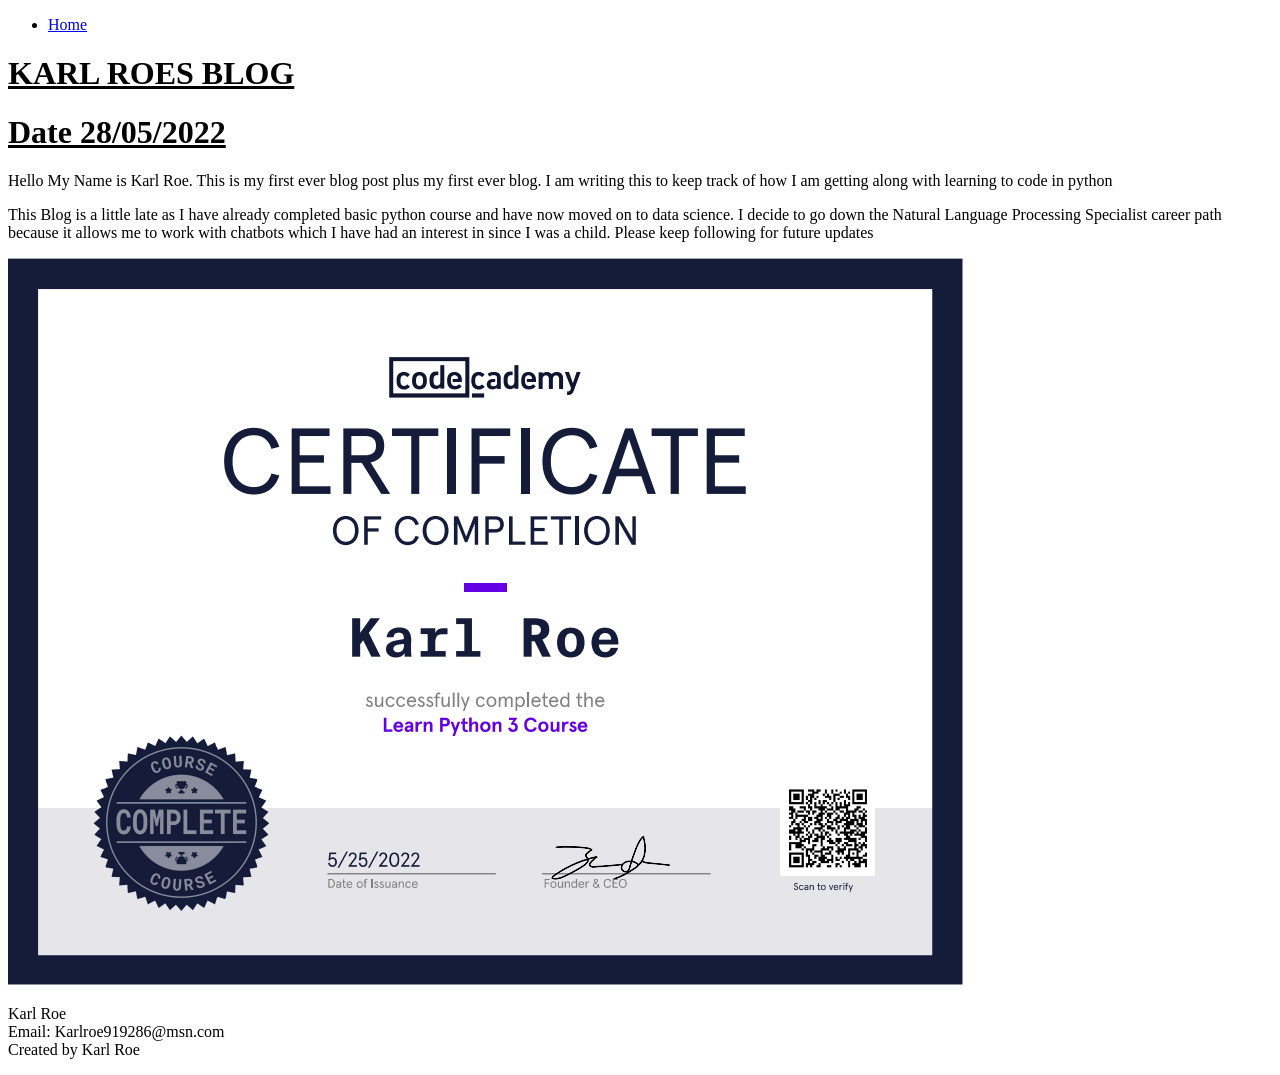
==== Blog/Blog.html @ 0a5c8370 "Added blog to website also updated a few CSS lines adding blog to website and changing a few CSS lin" ====
<!DOCTYPE html PUBLIC "-//W3C//DTD XHTML 1.0 Strict//EN" 
   "http://www.w3.org/TR/xhtml1/DTD/xhtml1-strict.dtd">
<html xmlns="http://www.w3.org/1999/xhtml" lang="en" xml:lang="en">
 <head>
    <meta charset="utf-8">
    <link type="text/css" rel="stylesheet" href="blog.css"/>
    <title>Karl-Roe-Blog</title>
 </head>
 <body> 
<!---- Links Section start ---->
   <div id="links">
      <ul>
        <li><a href="../index.html">Home</a></li>

      </ul>
   </div>
<!---- Links Section end ---->
<!---- title start ---->
   <div id ="title">
      <h1><u>KARL ROES BLOG</u></h1>


   </div>
<!---- title end ---->

<!----blog start ---->
   <div id ="Blog_section">
      <h1><u>Date 28/05/2022</u></h1>
      <p>Hello My Name is Karl Roe. This is my first ever blog post plus my first ever blog. I am writing this to keep track of how I am getting along with learning to code in python</p>
       <p>This Blog is a little late as I have already completed basic python course and have now moved on to data science. I decide to go down the Natural Language Processing Specialist career path
       because it allows me to work with chatbots which I have had an interest in since I was a child. Please keep following for future updates</p>
       <img id="Certificate" src ="Photos/Certificate.png" alt="Certificate">


   </div>
<!---- blog end ---->

<!---- Footer Section start ---->
<div id="footer">
  <p></p>
   Karl Roe<br />
   Email: Karlroe919286@msn.com<br>
   Created by Karl Roe<br />
<!---- Footer Section end ---->  
  </p>

 </body>
</html>
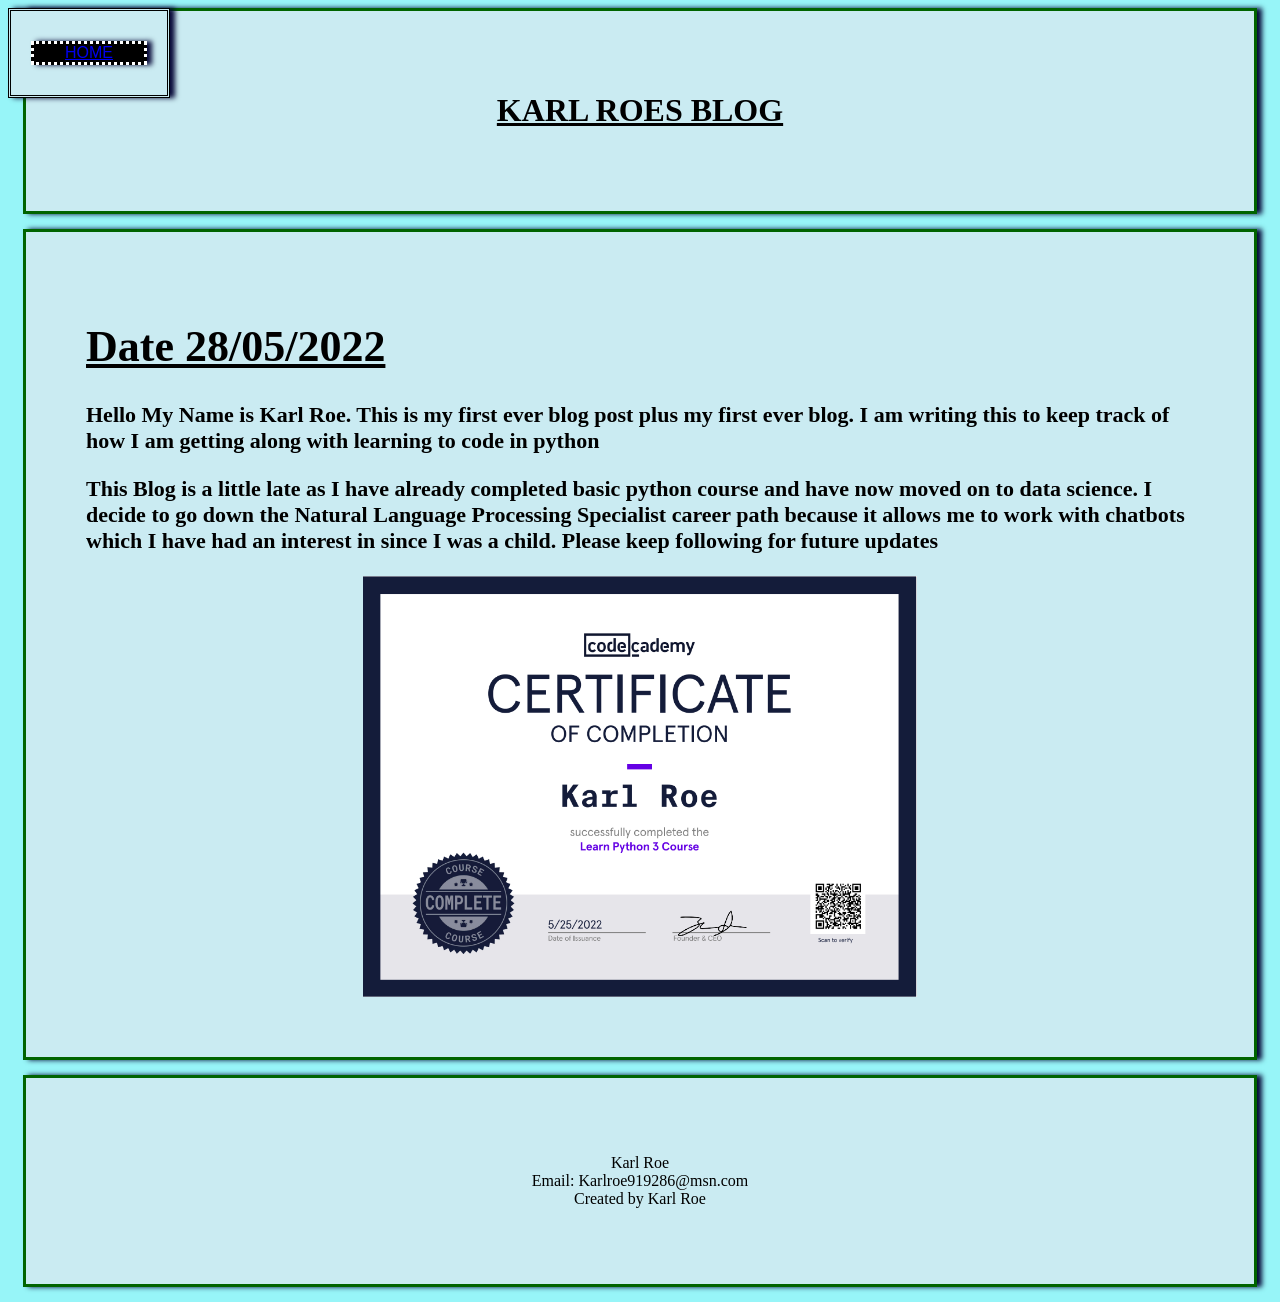
==== commit 884018ba: "Update Blog.html" ====
--- a/Blog/Blog.html
+++ b/Blog/Blog.html
@@ -3,7 +3,7 @@
 <html xmlns="http://www.w3.org/1999/xhtml" lang="en" xml:lang="en">
  <head>
     <meta charset="utf-8">
-    <link type="text/css" rel="stylesheet" href="blog.css"/>
+    <link type="text/css" rel="stylesheet" href="Blog.css"/>
     <title>Karl-Roe-Blog</title>
  </head>
  <body> 
@@ -45,4 +45,4 @@
   </p>
 
  </body>
-</html>+</html>
--- a/Blog/Blog.css
+++ b/Blog/Blog.css
@@ -0,0 +1,116 @@
+body
+{
+    background-color: rgb(151, 245, 248);
+    height: 100%;
+    
+}
+
+/* <!---- Links Section start ----> */
+
+#links {
+  border-style: double;
+  background-color: #caebf2;
+  position: fixed;
+  z-index: 10;
+  box-shadow: 5px 0px 5px 0px rgba(0, 0, 50, 0.97);
+}
+
+#links ul {
+  margin: 30px auto;
+  padding: 0 20px;
+  text-align: center;
+}
+
+#links li {
+  
+  color: white;
+  background-color: black;
+  font-family: 'Oswald', sans-serif;
+  font-size: 16px;
+  font-weight: 300;
+  text-transform: uppercase;
+  display: inline-block;
+  box-shadow: 5px 0px 5px 0px rgba(0, 0, 50, 0.97);
+  border-style: dotted;
+  width: 110px;
+  display: inline-block;
+  cursor: pointer;
+}
+
+#links :hover {
+  color: #fa003b;
+}
+#links .active {
+  color: white;
+}
+#links :visited {
+  color: unset;
+  
+  
+}
+
+
+/* <!---- Links Section end ----> */
+
+/* <!---- Title start ----> */
+#title
+{
+  background-color: #caebf2;
+  padding: 60px;
+  border-style: solid;
+  border-color: darkgreen;
+  margin-bottom: 15px;
+  margin-right: 15px;
+  margin-left: 15px;
+  box-shadow: 5px 0px 5px 0px rgba(0, 0, 50, 0.97);
+  font-size: medium;
+  font-weight: bold;
+  text-align: center;
+}
+
+/* <!---- Title end ----> */
+
+/* <!---- Blog tart ----> */
+
+#Blog_section
+{
+  background-color: #caebf2;
+  padding: 60px;
+  border-style: solid;
+  border-color: darkgreen;
+  margin-bottom: 15px;
+  margin-right: 15px;
+  margin-left: 15px;
+  box-shadow: 5px 0px 5px 0px rgba(0, 0, 50, 0.97);
+  font-size: 22px;
+  font-weight: bold;
+}
+
+#Certificate
+{
+  display: block;
+  margin-left: auto;
+  margin-right: auto;
+  width: 50%;
+}
+/* <!---- Blog end ----> */
+
+
+
+
+/* <!---- Footer Section start ----> */
+
+#footer
+{
+  background-color: #caebf2;
+  padding: 60px;
+  text-align-last: center;
+  border-style: solid;
+  border-color: darkgreen;
+  margin-bottom: 15px;
+  box-shadow: 5px 0px 5px 0px rgba(0, 0, 50, 0.97);
+  margin-right: 15px;
+  margin-left: 15px;
+}
+
+/* <!---- Footer Section end ----> */
